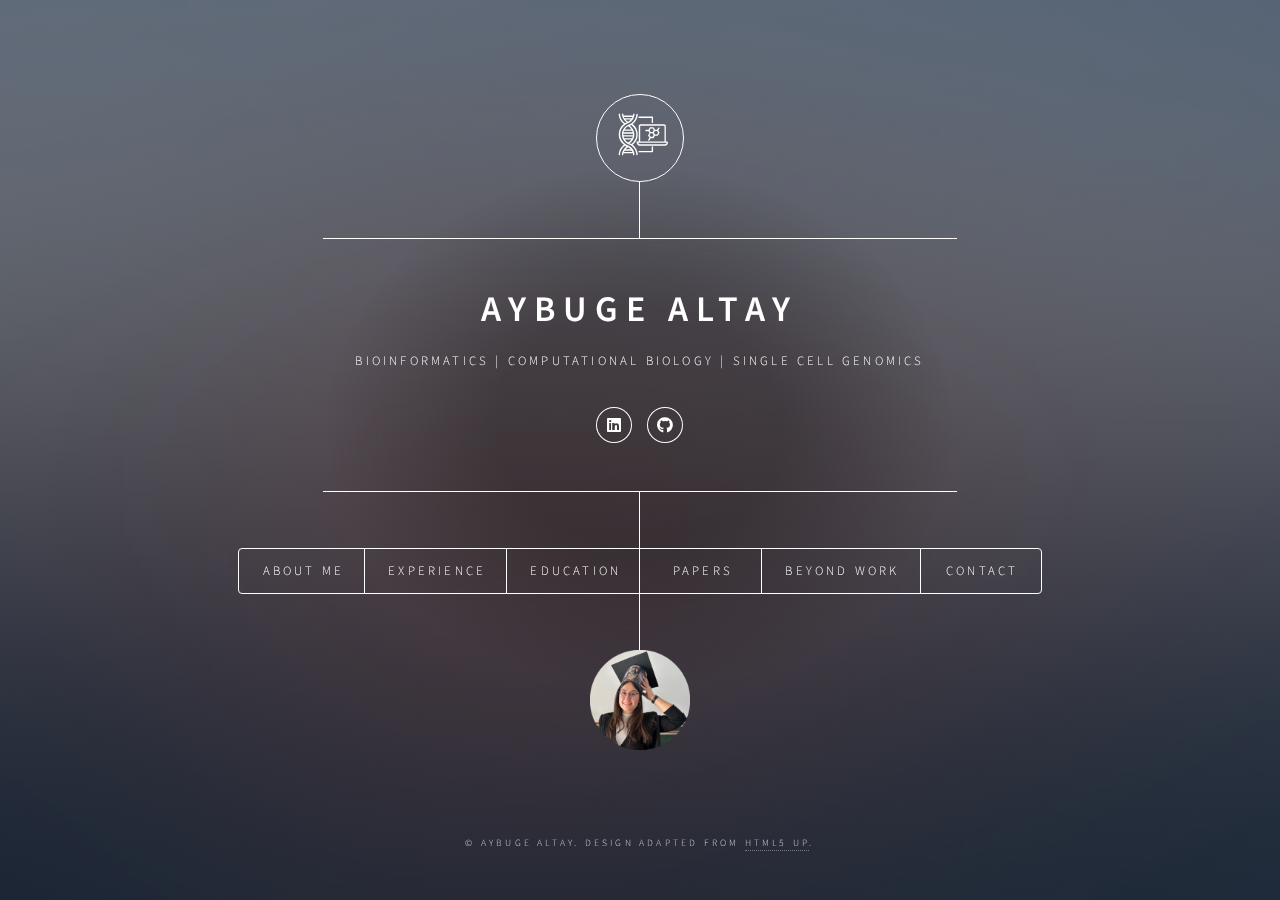
==== index.html @ 83842c01 "commiting all files" ====
<!DOCTYPE HTML>
<html>
<head>
    <title>Aybuge Altay</title>
    <meta charset="utf-8" />
    <meta name="viewport" content="width=device-width, initial-scale=1, user-scalable=no" />
    <link rel="stylesheet" href="assets/css/main.css" />
</head>
<body class="is-preload">

    <!-- Wrapper -->
    <div id="wrapper">

        <!-- Header -->
        <header id="header">
          <div class="logo">
              <img src="images/noun-computational-biology-7248268.svg" alt="compbio" style="width: 80px; height: 80px; object-fit: cover; border-radius: 300%;" />
          </div>
          <div class="content">
                <div class="inner">
                    <h1>Aybuge Altay</h1>
                    <p>Bioinformatics | Computational Biology | Single Cell Genomics</p>
										<ul class="icons">
														<li><a href="https://www.linkedin.com/in/aybuge-altay-5ba67285/" class="icon brands fa-linkedin"><span class="label">LinkedIn</span></a></li>
														<li><a href="https://github.com/aybugealtay" class="icon brands fa-github"><span class="label">GitHub</span></a></li>
										</ul>
                </div>
            </div>
            <nav>
                <ul>
                    <li><a href="#intro">About me</a></li>
                    <li><a href="#work">Experience</a></li>
                    <li><a href="#about">Education</a></li>
                    <li><a href="#publications">Papers</a></li>
                    <li><a href="#activities">Beyond Work</a></li>
                    <li><a href="#contact">Contact</a></li>
                </uls>
            </nav>
            <center><img src="images/graduation_photo.png" alt="me" style="width: 100px; height: 100px;" /><center>
        </header>

        <!-- Main -->
        <div id="main">

            <!-- Intro -->
            <article id="intro">
                <h2 class="major">Intro</h2>
                <img src="images/graduation_photo.png" alt="" style="width: 150px; height: 150px; "/>
                <p>Hello! I am Aybuge Altay, a researcher in bioinformatics and computational biology, passionate about leveraging data to uncover insights into complex biological systems.</p>
                <p>My research focus include:
                <ul>
                    <li><strong>Bioinformatics and Computational Biology:</strong> Application and development of algorithms for data analysis</li>
                    <li><strong>Single-Cell Genomics:</strong> Techniques for cell-type annotation and data integration in single-cell ATAC-seq and RNA-seq data</li>
                    <li><strong>Machine Learning in Disease Models:</strong> Using machine learning methods like Bayesian networks for cancer and multi-omics data analysis</li>
                    <li><strong>Gene Regulation:</strong> Understanding and analyzing gene regulation through transcriptomics and epigenomics data</li>
                    <li><strong>Data Integration and Analysis:</strong> Large-scale data management and integration across multiple biological data types</li>
                </ul>

                </p>
								<p><p>
            </article>

            <!-- Work -->
            <!-- Work -->
            <!-- Work -->
            <article id="work">
                <h2 class="major">Work</h2>
                <ul>
                    <li>
                        <span class="date">Feb 2019 - Present</span>
                        <div class="institution">
                            <img src="images/MPIMG_Kompakt_RGB_white.svg" alt="Max Planck Institute" style="width: 150px; vertical-align: middle; float: left; margin-right: 10px;" />
                            <strong>
                                Research Assistant<br>
                                Max Planck Institute for Molecular Genetics - Berlin, DE
                            </strong>
                        </div>
                        <div class="details">
                            <ul>
                                <li>Developed a Python package, "<a href="https://scatacat.readthedocs.io/en/latest/">scATAcat</a>," for cell-type annotation in single-cell ATAC-seq data</li>
                                <li>Implemented and evaluated various cell-type annotation methods in scATAC-seq and scRNA-seq data using diverse datasets</li>
                                <li>Collaborated with experimental scientists to answer specific biological questions using computational analysis</li>
                                <li>Maintained uniform data processing pipelines for NGS technologies and ensured compliance with FAIR principles</li>
                            </ul>
                        </div>
                    </li>
                        <li>
                            <span class="date">Oct 2015 - Dec 2018</span>
                            <div class="institution">
                                <img src="images/scai_logo.svg" alt="SCAI" style="width: 120px; vertical-align: middle; float: left; margin-right: 10px;" />
                                <strong>
                                    Research Assistant<br>
                                    Fraunhofer SCAI - Sankt Augustin, DE
                                </strong>
                            </div>
                            <div class="details">
                                <ul>
                                  <li>Developed a Bayesian learning-based machine learning algorithm to estimate patient-level enrichment scores for cancer patients</li>
                                  <li>Integrated partially overlapping multi-omics data for disease modeling</li>
                                </ul>
                            </div>
                        </li>
                        <li>
                            <span class="date">2013 - 2014</span>
                            <div class="institution">
                                <strong>
                                    Internships
                                </strong>
                            </div>
                            <div class="details">
                                <ul>
                                  <li><strong>University of Copenhagen - Copenhagen, DK </strong> - Re-implemented and evaluated mass spectra-based spectrum matching algorithms using Rake-Ruby and Python (June 2014 - Aug. 2014)</li>
                                  <li><strong>Middle East Technical University -  Ankara, TR </strong> - Conducted yeast and bacterial DNA extraction experiments (July 2013 - Aug 2013)</li>
                                  <li><strong>Koç University - Istanbul, TR </strong> - Constructed protein-protein interaction networks from 3D protein structures (June 2013 - July 2013)</li>
                              </ul>
                            </div>
                        </li>
                    </ul>
            </article>
            <!-- Publications -->
            <article id="publications">
                <h2 class="major">Publications</h2>
                <ul>
                    <li><strong><a href="https://academic.oup.com/nargab/article/6/4/lqae135/7815643">scATAcat: Cell-type annotation for scATAC-seq data</a></strong> - NAR Genomics and Bioinformatics, 2024</li>
                    <li><strong><a href="https://www.sciencedirect.com/science/article/pii/S2589004223014827?via%3Dihub">Fluid shear stress-modulated chromatin accessibility reveals the mechano-dependency of endothelial SMAD1/5-mediated gene transcription/a></strong> - iScience, 2023</li>
                    <li><strong><a href="https://www.biorxiv.org/content/10.1101/2024.10.08.617282v1">Reporter CRISPR screens decipher cis- and trans-regulatory principles at the Xist locus </a></strong> - bioRxiv, 2024</li>
                    <li><strong><a href="https://www.nature.com/articles/s41467-023-37585-8">Enhancer hijacking at the ARHGAP36 locus is associated with connective tissue to bone transformation </a></strong> - Nature Communications, 2023</li>
                    <li><strong><a href="https://journals.plos.org/ploscompbiol/article?id=10.1371/journal.pcbi.1009894">AI reveals insights into link between CD33 and cognitive impairment in Alzheimer’s Disease </a></strong> - PLOS Computational Biology, 2023</li>
                    <li><strong><a href="https://pure.mpg.de/pubman/faces/ViewItemOverviewPage.jsp?itemId=item_3626858">Max Planck Society PhDnet Report 2023 </a></strong> - 2023</li>
                    <li><strong><a href="https://ieeexplore.ieee.org/document/6661686">Ranking tandem mass spectra and the impact of database size and scoring function on peptide spectrum matches,  </a></strong> - HIBIT, IEEE, 2013</li>

                    <!-- Add more publications as needed -->
                </ul>
            </article>
            <!-- About / Education -->

            <!-- About / Education -->
            <!-- About / Education -->
            <!-- About / Education -->
            <article id="about">
                <h2 class="major">Education</h2>
                <ul>
                    <li>
                        <span class="date">Feb 2019 - Feb 2025</span>
                        <div class="institution">
                            <img src="images/free_uni_logo.png" alt="free" style="width: 150px; vertical-align: middle; float: left; margin-right: 10px;" />
                            <strong>
                                Ph.D. in Bioinformatics<br>
                                Free University - Berlin, DE
                            </strong>
                        </div>
                        <div class="details">
                            <ul>
                                Thesis: Cell-type annotation in single-cell chromatin accessibility data
                                <p>Supervisor: <a href="https://www.molgen.mpg.de/Martin-Vingron">Martin Vingron</a></p>
                            </ul>
                        </div>
                    </li>
                <ul>
                      <li>
                          <span class="date">Oct 2015 - May 2018</span>
                          <div class="institution">
                              <img src="images/unibonn.png" alt="free" style="width: 150px; vertical-align: middle; float: left; margin-right: 10px;" />
                              <strong>
                                  M.Sc, Life Science Informatics <br>
                                  University of Bonn - Bonn, DE
                              </strong>
                          </div>
                          <div class="details">
                              <ul>
                                  Thesis: BNenrich: A novel method for the estimation of pathway enrichment scores by integrating partially overlapping
multi-omics data via Bayesian Networks
                                  <p>Supervisor: <a href="https://www.scai.fraunhofer.de/en/business-research-areas/bioinformatics/fields-of-research/AI-DAS.html">Holger Fröhlich</a></p>
                              </ul>
                          </div>
                      </li>
                      <li>
                          <span class="date">Sept 2010 - June 2015</span>
                          <div class="institution">
                              <img src="images/iyte_logo-eng.png" alt="free" style="width: 100px; vertical-align: middle; float: left; margin-right: 10px;" />
                              <strong>
                                  B.Sc, Molecular Biology and Genetics <br>
                                  Izmir Institute of Technology - Izmir, TR
                              </strong>
                          </div>
                          <div class="details">
                              <ul>
                                  Thesis: Quality assessment of tandem mass spectra
                                  <p>Supervisor: <a href="http://jens.allmer.de">Jens Allmer</a></p>
                              </ul>
                          </div>
                      </li>
                  <ul>
            </article>
            <article id="activities">
              <h2 class="major">Activities</h2>
              <ul>
                  <li>
                      <strong>Organizer</strong> | <a href="https://berlinbioinf.wordpress.com">Berlin Bioinformatics Social Meetings</a>
                      <div class="details">
                          <p>I am part of the organizing committee planning and conducting monthly meetings within the PhD and Postdoc network in Berlin. Come join us!</p>
                      </div>
                  </li>
                  <li>
                      <strong>Student Representative</strong> | <a href="https://www.regulatory-genome.hu-berlin.de/en">IRTG-2403</a>
                      <div class="details">
                          <p>I represented the students in a DFG-funded PhD program, fostering communication between students, administration, and PIs.</p>
                      </div>
                  </li>
                  <li>
                      <strong>Survey Group Member</strong> | <a href="https://www.phdnet.mpg.de/home">Max Planck PhD Network</a>
                      <div class="details">
                          <p>I assisted in data analysis and writing for the annual PhDnet survey, aiming to improve the working conditions of PhD students across Max Planck Institutes.</p>
                      </div>
                  </li>
              </ul>
              <h2 class="major">Interests</h2>
              <ul>
                  <li>
                      <strong>Amateur Watercolor Painting</strong>
                      <div class="details">
                          <p>In my free time, I like experimenting with watercolor painting.<p>
                          <img src="images/IMG_8704.jpg" alt="Watercolor Painting" style="width: 50%; max-width: 150px; margin-top: 10px;" />
                      </div>
                  </li>
                  <li>
                      <strong>Tennis</strong>
                      <div class="details">
                          <p>I have started learning tennis with <a href="https://www.facebook.com/forzatennisde/">Forza Tennis</a>!. Although it's a challenging sport, I enjoy it a lot, even as aan absolute newbie!<p>
                            <img src="images/forza.jpeg" alt="tennis" style="width: 100%; max-width: 250px; margin-top: 10px;" />
                  </li>
                  <li>
                      <strong>Indoor Cycling</strong>
                      <div class="details">
                          <p>I quite enjoy indoor cycling, it is such an enegising sport! My favorite gym is Rocycle ❤️</p>
                      </div>
                  </li>
                  <li>
                      <strong>Foodie</strong>
                      <div class="details">
                          <p>Berlin is an amazing city to explore new cuisines. I love trying out and cooking new foods! </p>
                      </div>
                  </li>
              </ul>
          </article>

            <!-- Contact -->
            <article id="contact">
              <h2 class="major">Contact</h2>
              You can contact me via <a href="https://x.com/aybuge_altay" class="icon brands fa-twitter"><span class="label">GitHub</span></a></li> and <a href="https://www.linkedin.com/in/aybuge-altay-5ba67285/" class="icon brands fa-linkedin"><span class="label">LinkedIn</span></a>!

                </ul>
            </article>

        </div>

        <!-- Footer -->
        <footer id="footer">
            <p class="copyright">&copy; Aybuge Altay. Design adapted from <a href="https://html5up.net">HTML5 UP</a>.</p>
        </footer>

    </div>

    <!-- BG -->
    <div id="bg"></div>

    <!-- Scripts -->
    <script src="assets/js/jquery.min.js"></script>
    <script src="assets/js/browser.min.js"></script>
    <script src="assets/js/breakpoints.min.js"></script>
    <script src="assets/js/util.js"></script>
    <script src="assets/js/main.js"></script>

</body>
</html>
---- assets/css/main.css ----
@import url(fontawesome-all.min.css);
@import url("https://fonts.googleapis.com/css?family=Source+Sans+Pro:300italic,600italic,300,600");

/*
	Dimension by HTML5 UP
	html5up.net | @ajlkn
	Free for personal and commercial use under the CCA 3.0 license (html5up.net/license)
*/

html, body, div, span, applet, object,
iframe, h1, h2, h3, h4, h5, h6, p, blockquote,
pre, a, abbr, acronym, address, big, cite,
code, del, dfn, em, img, ins, kbd, q, s, samp,
small, strike, strong, sub, sup, tt, var, b,
u, i, center, dl, dt, dd, ol, ul, li, fieldset,
form, label, legend, table, caption, tbody,
tfoot, thead, tr, th, td, article, aside,
canvas, details, embed, figure, figcaption,
footer, header, hgroup, menu, nav, output, ruby,
section, summary, time, mark, audio, video {
	margin: 0;
	padding: 0;
	border: 0;
	font-size: 100%;
	font: inherit;
	vertical-align: baseline;}

article, aside, details, figcaption, figure,
footer, header, hgroup, menu, nav, section {
	display: block;}

body {
	line-height: 1;
}

ol, ul {
	list-style: none;
}

blockquote, q {
	quotes: none;
}

	blockquote:before, blockquote:after, q:before, q:after {
		content: '';
		content: none;
	}

table {
	border-collapse: collapse;
	border-spacing: 0;
}

body {
	-webkit-text-size-adjust: none;
}

mark {
	background-color: transparent;
	color: inherit;
}

input::-moz-focus-inner {
	border: 0;
	padding: 0;
}

input, select, textarea {
	-moz-appearance: none;
	-webkit-appearance: none;
	-ms-appearance: none;
	appearance: none;
}

/* Basic */

	@-ms-viewport {
		width: device-width;
	}

	@media screen and (max-width: 480px) {

		html, body {
			min-width: 320px;
		}

	}

	html {
		box-sizing: border-box;
	}

	*, *:before, *:after {
		box-sizing: inherit;
	}

	body {
		background: #1b1f22;
	}

		body.is-preload *, body.is-preload *:before, body.is-preload *:after {
			-moz-animation: none !important;
			-webkit-animation: none !important;
			-ms-animation: none !important;
			animation: none !important;
			-moz-transition: none !important;
			-webkit-transition: none !important;
			-ms-transition: none !important;
			transition: none !important;
		}

/* Type */

	html {
		font-size: 16pt;
	}

		@media screen and (max-width: 1680px) {

			html {
				font-size: 12pt;
			}

		}

		@media screen and (max-width: 736px) {

			html {
				font-size: 11pt;
			}

		}

		@media screen and (max-width: 360px) {

			html {
				font-size: 10pt;
			}

		}

	body, input, select, textarea {
		color: #ffffff;
		font-family: "Source Sans Pro", sans-serif;
		font-weight: 300;
		font-size: 1rem;
		line-height: 1.65;
	}

	a {
		-moz-transition: color 0.2s ease-in-out, background-color 0.2s ease-in-out, border-bottom-color 0.2s ease-in-out;
		-webkit-transition: color 0.2s ease-in-out, background-color 0.2s ease-in-out, border-bottom-color 0.2s ease-in-out;
		-ms-transition: color 0.2s ease-in-out, background-color 0.2s ease-in-out, border-bottom-color 0.2s ease-in-out;
		transition: color 0.2s ease-in-out, background-color 0.2s ease-in-out, border-bottom-color 0.2s ease-in-out;
		border-bottom: dotted 1px rgba(255, 255, 255, 0.5);
		text-decoration: none;
		color: inherit;
	}

		a:hover {
			border-bottom-color: transparent;
		}

	strong, b {
		color: #ffffff;
		font-weight: 600;
	}

	em, i {
		font-style: italic;
	}

	p {
		margin: 0 0 2rem 0;
	}

	h1, h2, h3, h4, h5, h6 {
		color: #ffffff;
		font-weight: 600;
		line-height: 1.5;
		margin: 0 0 1rem 0;
		text-transform: uppercase;
		letter-spacing: 0.2rem;
	}

		h1 a, h2 a, h3 a, h4 a, h5 a, h6 a {
			color: inherit;
			text-decoration: none;
		}

		h1.major, h2.major, h3.major, h4.major, h5.major, h6.major {
			border-bottom: solid 1px #ffffff;
			width: -moz-max-content;
			width: -webkit-max-content;
			width: -ms-max-content;
			width: max-content;
			padding-bottom: 0.5rem;
			margin: 0 0 2rem 0;
		}

	h1 {
		font-size: 2.25rem;
		line-height: 1.3;
		letter-spacing: 0.5rem;
	}

	h2 {
		font-size: 1.5rem;
		line-height: 1.4;
		letter-spacing: 0.5rem;
	}

	h3 {
		font-size: 1rem;
	}

	h4 {
		font-size: 0.8rem;
	}

	h5 {
		font-size: 0.7rem;
	}

	h6 {
		font-size: 0.6rem;
	}

	@media screen and (max-width: 736px) {

		h1 {
			font-size: 1.75rem;
			line-height: 1.4;
		}

		h2 {
			font-size: 1.25em;
			line-height: 1.5;
		}

	}

	sub {
		font-size: 0.8rem;
		position: relative;
		top: 0.5rem;
	}

	sup {
		font-size: 0.8rem;
		position: relative;
		top: -0.5rem;
	}

	blockquote {
		border-left: solid 4px #ffffff;
		font-style: italic;
		margin: 0 0 2rem 0;
		padding: 0.5rem 0 0.5rem 2rem;
	}

	code {
		background: rgba(255, 255, 255, 0.075);
		border-radius: 4px;
		font-family: "Courier New", monospace;
		font-size: 0.9rem;
		margin: 0 0.25rem;
		padding: 0.25rem 0.65rem;
	}

	pre {
		-webkit-overflow-scrolling: touch;
		font-family: "Courier New", monospace;
		font-size: 0.9rem;
		margin: 0 0 2rem 0;
	}

		pre code {
			display: block;
			line-height: 1.75;
			padding: 1rem 1.5rem;
			overflow-x: auto;
		}

	hr {
		border: 0;
		border-bottom: solid 1px #ffffff;
		margin: 2.75rem 0;
	}

	.align-left {
		text-align: left;
	}

	.align-center {
		text-align: center;
	}

	.align-right {
		text-align: right;
	}

/* Form */

	form {
		margin: 0 0 2rem 0;
	}

		form > :last-child {
			margin-bottom: 0;
		}

		form > .fields {
			display: -moz-flex;
			display: -webkit-flex;
			display: -ms-flex;
			display: flex;
			-moz-flex-wrap: wrap;
			-webkit-flex-wrap: wrap;
			-ms-flex-wrap: wrap;
			flex-wrap: wrap;
			width: calc(100% + 3rem);
			margin: -1.5rem 0 2rem -1.5rem;
		}

			form > .fields > .field {
				-moz-flex-grow: 0;
				-webkit-flex-grow: 0;
				-ms-flex-grow: 0;
				flex-grow: 0;
				-moz-flex-shrink: 0;
				-webkit-flex-shrink: 0;
				-ms-flex-shrink: 0;
				flex-shrink: 0;
				padding: 1.5rem 0 0 1.5rem;
				width: calc(100% - 1.5rem);
			}

				form > .fields > .field.half {
					width: calc(50% - 0.75rem);
				}

				form > .fields > .field.third {
					width: calc(100%/3 - 0.5rem);
				}

				form > .fields > .field.quarter {
					width: calc(25% - 0.375rem);
				}

		@media screen and (max-width: 480px) {

			form > .fields {
				width: calc(100% + 3rem);
				margin: -1.5rem 0 2rem -1.5rem;
			}

				form > .fields > .field {
					padding: 1.5rem 0 0 1.5rem;
					width: calc(100% - 1.5rem);
				}

					form > .fields > .field.half {
						width: calc(100% - 1.5rem);
					}

					form > .fields > .field.third {
						width: calc(100% - 1.5rem);
					}

					form > .fields > .field.quarter {
						width: calc(100% - 1.5rem);
					}

		}

	label {
		color: #ffffff;
		display: block;
		font-size: 0.8rem;
		font-weight: 300;
		letter-spacing: 0.2rem;
		line-height: 1.5;
		margin: 0 0 1rem 0;
		text-transform: uppercase;
	}

	input[type="text"],
	input[type="password"],
	input[type="email"],
	input[type="tel"],
	select,
	textarea {
		-moz-appearance: none;
		-webkit-appearance: none;
		-ms-appearance: none;
		appearance: none;
		-moz-transition: border-color 0.2s ease-in-out, box-shadow 0.2s ease-in-out, background-color 0.2s ease-in-out;
		-webkit-transition: border-color 0.2s ease-in-out, box-shadow 0.2s ease-in-out, background-color 0.2s ease-in-out;
		-ms-transition: border-color 0.2s ease-in-out, box-shadow 0.2s ease-in-out, background-color 0.2s ease-in-out;
		transition: border-color 0.2s ease-in-out, box-shadow 0.2s ease-in-out, background-color 0.2s ease-in-out;
		background-color: transparent;
		border-radius: 4px;
		border: solid 1px #ffffff;
		color: inherit;
		display: block;
		outline: 0;
		padding: 0 1rem;
		text-decoration: none;
		width: 100%;
	}

		input[type="text"]:invalid,
		input[type="password"]:invalid,
		input[type="email"]:invalid,
		input[type="tel"]:invalid,
		select:invalid,
		textarea:invalid {
			box-shadow: none;
		}

		input[type="text"]:focus,
		input[type="password"]:focus,
		input[type="email"]:focus,
		input[type="tel"]:focus,
		select:focus,
		textarea:focus {
			background: rgba(255, 255, 255, 0.075);
			border-color: #ffffff;
			box-shadow: 0 0 0 1px #ffffff;
		}

	select {
		background-image: url("data:image/svg+xml;charset=utf8,%3Csvg xmlns='http://www.w3.org/2000/svg' width='40' height='40' preserveAspectRatio='none' viewBox='0 0 40 40'%3E%3Cpath d='M9.4,12.3l10.4,10.4l10.4-10.4c0.2-0.2,0.5-0.4,0.9-0.4c0.3,0,0.6,0.1,0.9,0.4l3.3,3.3c0.2,0.2,0.4,0.5,0.4,0.9 c0,0.4-0.1,0.6-0.4,0.9L20.7,31.9c-0.2,0.2-0.5,0.4-0.9,0.4c-0.3,0-0.6-0.1-0.9-0.4L4.3,17.3c-0.2-0.2-0.4-0.5-0.4-0.9 c0-0.4,0.1-0.6,0.4-0.9l3.3-3.3c0.2-0.2,0.5-0.4,0.9-0.4S9.1,12.1,9.4,12.3z' fill='%23ffffff' /%3E%3C/svg%3E");
		background-size: 1.25rem;
		background-repeat: no-repeat;
		background-position: calc(100% - 1rem) center;
		height: 2.75rem;
		padding-right: 2.75rem;
		text-overflow: ellipsis;
	}

		select option {
			color: #ffffff;
			background: #1b1f22;
		}

		select:focus::-ms-value {
			background-color: transparent;
		}

		select::-ms-expand {
			display: none;
		}

	input[type="text"],
	input[type="password"],
	input[type="email"],
	select {
		height: 2.75rem;
	}

	textarea {
		padding: 0.75rem 1rem;
	}

	input[type="checkbox"],
	input[type="radio"] {
		-moz-appearance: none;
		-webkit-appearance: none;
		-ms-appearance: none;
		appearance: none;
		display: block;
		float: left;
		margin-right: -2rem;
		opacity: 0;
		width: 1rem;
		z-index: -1;
	}

		input[type="checkbox"] + label,
		input[type="radio"] + label {
			text-decoration: none;
			-moz-user-select: none;
			-webkit-user-select: none;
			-ms-user-select: none;
			user-select: none;
			color: #ffffff;
			cursor: pointer;
			display: inline-block;
			font-size: 0.8rem;
			font-weight: 300;
			margin: 0 0 0.5rem 0;
			padding-left: 2.65rem;
			padding-right: 0.75rem;
			position: relative;
		}

			input[type="checkbox"] + label:before,
			input[type="radio"] + label:before {
				-moz-osx-font-smoothing: grayscale;
				-webkit-font-smoothing: antialiased;
				display: inline-block;
				font-style: normal;
				font-variant: normal;
				text-rendering: auto;
				line-height: 1;
				text-transform: none !important;
				font-family: 'Font Awesome 5 Free';
				font-weight: 900;
			}

			input[type="checkbox"] + label:before,
			input[type="radio"] + label:before {
				-moz-transition: border-color 0.2s ease-in-out, box-shadow 0.2s ease-in-out, background-color 0.2s ease-in-out;
				-webkit-transition: border-color 0.2s ease-in-out, box-shadow 0.2s ease-in-out, background-color 0.2s ease-in-out;
				-ms-transition: border-color 0.2s ease-in-out, box-shadow 0.2s ease-in-out, background-color 0.2s ease-in-out;
				transition: border-color 0.2s ease-in-out, box-shadow 0.2s ease-in-out, background-color 0.2s ease-in-out;
				border-radius: 4px;
				border: solid 1px #ffffff;
				content: '';
				display: inline-block;
				height: 1.65rem;
				left: 0;
				line-height: 1.65rem;
				position: absolute;
				text-align: center;
				top: -0.15rem;
				width: 1.65rem;
			}

		input[type="checkbox"]:checked + label:before,
		input[type="radio"]:checked + label:before {
			background: #ffffff !important;
			border-color: #ffffff !important;
			color: #1b1f22;
			content: '\f00c';
		}

		input[type="checkbox"]:focus + label:before,
		input[type="radio"]:focus + label:before {
			background: rgba(255, 255, 255, 0.075);
			border-color: #ffffff;
			box-shadow: 0 0 0 1px #ffffff;
		}

	input[type="checkbox"] + label:before {
		border-radius: 4px;
	}

	input[type="radio"] + label:before {
		border-radius: 100%;
	}

	::-webkit-input-placeholder {
		color: rgba(255, 255, 255, 0.5) !important;
		opacity: 1.0;
	}

	:-moz-placeholder {
		color: rgba(255, 255, 255, 0.5) !important;
		opacity: 1.0;
	}

	::-moz-placeholder {
		color: rgba(255, 255, 255, 0.5) !important;
		opacity: 1.0;
	}

	:-ms-input-placeholder {
		color: rgba(255, 255, 255, 0.5) !important;
		opacity: 1.0;
	}

	.formerize-placeholder {
		color: rgba(255, 255, 255, 0.5) !important;
		opacity: 1.0;
	}

/* Box */

	.box {
		border-radius: 4px;
		border: solid 1px #ffffff;
		margin-bottom: 2rem;
		padding: 1.5em;
	}

		.box > :last-child,
		.box > :last-child > :last-child,
		.box > :last-child > :last-child > :last-child {
			margin-bottom: 0;
		}

		.box.alt {
			border: 0;
			border-radius: 0;
			padding: 0;
		}

/* Icon */

	.icon {
		text-decoration: none;
		border-bottom: none;
		position: relative;
	}

		.icon:before {
			-moz-osx-font-smoothing: grayscale;
			-webkit-font-smoothing: antialiased;
			display: inline-block;
			font-style: normal;
			font-variant: normal;
			text-rendering: auto;
			line-height: 1;
			text-transform: none !important;
			font-family: 'Font Awesome 5 Free';
			font-weight: 400;
		}

		.icon > .label {
			display: none;
		}

		.icon:before {
			line-height: inherit;
		}

		.icon.solid:before {
			font-weight: 900;
		}

		.icon.brands:before {
			font-family: 'Font Awesome 5 Brands';
		}

/* Image */

	.image {
		border-radius: 4px;
		border: 0;
		display: inline-block;
		position: relative;
	}

		.image:before {
			pointer-events: none;
			background-image: url("../../images/overlay.png");
			background-color: rgba(19, 21, 25, 0.5);
			border-radius: 4px;
			content: '';
			display: block;
			height: 100%;
			left: 0;
			opacity: 0.5;
			position: absolute;
			top: 0;
			width: 100%;
		}

		.image img {
			border-radius: 4px;
			display: block;
		}

		.image.left, .image.right {
			max-width: 40%;
		}

			.image.left img, .image.right img {
				width: 100%;
			}

		.image.left {
			float: left;
			padding: 0 1.5em 1em 0;
			top: 0.25em;
		}

		.image.right {
			float: right;
			padding: 0 0 1em 1.5em;
			top: 0.25em;
		}

		.image.fit {
			display: block;
			margin: 0 0 2rem 0;
			width: 100%;
		}

			.image.fit img {
				width: 100%;
			}

		.image.main {
			display: block;
			margin: 2.5rem 0;
			width: 100%;
		}

			.image.main img {
				width: 100%;
			}

		@media screen and (max-width: 736px) {

			.image.main {
				margin: 2rem 0;
			}

		}

		@media screen and (max-width: 480px) {

			.image.main {
				margin: 1.5rem 0;
			}

		}

/* List */

	ol {
		list-style: decimal;
		margin: 0 0 2rem 0;
		padding-left: 1.25em;
	}

		ol li {
			padding-left: 0.25em;
		}

	ul {
		list-style: disc;
		margin: 0 0 2rem 0;
		padding-left: 1em;
	}

		ul li {
			padding-left: 0.5em;
		}

		ul.alt {
			list-style: none;
			padding-left: 0;
		}

			ul.alt li {
				border-top: solid 1px #ffffff;
				padding: 0.5em 0;
			}

				ul.alt li:first-child {
					border-top: 0;
					padding-top: 0;
				}

	dl {
		margin: 0 0 2rem 0;
	}

		dl dt {
			display: block;
			font-weight: 600;
			margin: 0 0 1rem 0;
		}

		dl dd {
			margin-left: 2rem;
		}

/* Actions */

	ul.actions {
		display: -moz-flex;
		display: -webkit-flex;
		display: -ms-flex;
		display: flex;
		cursor: default;
		list-style: none;
		margin-left: -1rem;
		padding-left: 0;
	}

		ul.actions li {
			padding: 0 0 0 1rem;
			vertical-align: middle;
		}

		ul.actions.special {
			-moz-justify-content: center;
			-webkit-justify-content: center;
			-ms-justify-content: center;
			justify-content: center;
			width: 100%;
			margin-left: 0;
		}

			ul.actions.special li:first-child {
				padding-left: 0;
			}

		ul.actions.stacked {
			-moz-flex-direction: column;
			-webkit-flex-direction: column;
			-ms-flex-direction: column;
			flex-direction: column;
			margin-left: 0;
		}

			ul.actions.stacked li {
				padding: 1.3rem 0 0 0;
			}

				ul.actions.stacked li:first-child {
					padding-top: 0;
				}

		ul.actions.fit {
			width: calc(100% + 1rem);
		}

			ul.actions.fit li {
				-moz-flex-grow: 1;
				-webkit-flex-grow: 1;
				-ms-flex-grow: 1;
				flex-grow: 1;
				-moz-flex-shrink: 1;
				-webkit-flex-shrink: 1;
				-ms-flex-shrink: 1;
				flex-shrink: 1;
				width: 100%;
			}

				ul.actions.fit li > * {
					width: 100%;
				}

			ul.actions.fit.stacked {
				width: 100%;
			}

		@media screen and (max-width: 480px) {

			ul.actions:not(.fixed) {
				-moz-flex-direction: column;
				-webkit-flex-direction: column;
				-ms-flex-direction: column;
				flex-direction: column;
				margin-left: 0;
				width: 100% !important;
			}

				ul.actions:not(.fixed) li {
					-moz-flex-grow: 1;
					-webkit-flex-grow: 1;
					-ms-flex-grow: 1;
					flex-grow: 1;
					-moz-flex-shrink: 1;
					-webkit-flex-shrink: 1;
					-ms-flex-shrink: 1;
					flex-shrink: 1;
					padding: 1rem 0 0 0;
					text-align: center;
					width: 100%;
				}

					ul.actions:not(.fixed) li > * {
						width: 100%;
					}

					ul.actions:not(.fixed) li:first-child {
						padding-top: 0;
					}

					ul.actions:not(.fixed) li input[type="submit"],
					ul.actions:not(.fixed) li input[type="reset"],
					ul.actions:not(.fixed) li input[type="button"],
					ul.actions:not(.fixed) li button,
					ul.actions:not(.fixed) li .button {
						width: 100%;
					}

						ul.actions:not(.fixed) li input[type="submit"].icon:before,
						ul.actions:not(.fixed) li input[type="reset"].icon:before,
						ul.actions:not(.fixed) li input[type="button"].icon:before,
						ul.actions:not(.fixed) li button.icon:before,
						ul.actions:not(.fixed) li .button.icon:before {
							margin-left: -0.5em;
						}

		}

/* Icons */

	ul.icons {
		cursor: default;
		list-style: none;
		padding-left: 0;
	}

		ul.icons li {
			display: inline-block;
			padding: 0 0.75em 0 0;
		}

			ul.icons li:last-child {
				padding-right: 0;
			}

			ul.icons li a {
				border-radius: 100%;
				box-shadow: inset 0 0 0 1px #ffffff;
				display: inline-block;
				height: 2.25rem;
				line-height: 2.25rem;
				text-align: center;
				width: 2.25rem;
			}

				ul.icons li a:hover {
					background-color: rgba(255, 255, 255, 0.075);
				}

				ul.icons li a:active {
					background-color: rgba(255, 255, 255, 0.175);
				}

/* Table */

	.table-wrapper {
		-webkit-overflow-scrolling: touch;
		overflow-x: auto;
	}

	table {
		margin: 0 0 2rem 0;
		width: 100%;
	}

		table tbody tr {
			border: solid 1px #ffffff;
			border-left: 0;
			border-right: 0;
		}

			table tbody tr:nth-child(2n + 1) {
				background-color: rgba(255, 255, 255, 0.075);
			}

		table td {
			padding: 0.75em 0.75em;
		}

		table th {
			color: #ffffff;
			font-size: 0.9em;
			font-weight: 600;
			padding: 0 0.75em 0.75em 0.75em;
			text-align: left;
		}

		table thead {
			border-bottom: solid 2px #ffffff;
		}

		table tfoot {
			border-top: solid 2px #ffffff;
		}

		table.alt {
			border-collapse: separate;
		}

			table.alt tbody tr td {
				border: solid 1px #ffffff;
				border-left-width: 0;
				border-top-width: 0;
			}

				table.alt tbody tr td:first-child {
					border-left-width: 1px;
				}

			table.alt tbody tr:first-child td {
				border-top-width: 1px;
			}

			table.alt thead {
				border-bottom: 0;
			}

			table.alt tfoot {
				border-top: 0;
			}

/* Button */

	input[type="submit"],
	input[type="reset"],
	input[type="button"],
	button,
	.button {
		-moz-appearance: none;
		-webkit-appearance: none;
		-ms-appearance: none;
		appearance: none;
		-moz-transition: background-color 0.2s ease-in-out, color 0.2s ease-in-out;
		-webkit-transition: background-color 0.2s ease-in-out, color 0.2s ease-in-out;
		-ms-transition: background-color 0.2s ease-in-out, color 0.2s ease-in-out;
		transition: background-color 0.2s ease-in-out, color 0.2s ease-in-out;
		background-color: transparent;
		border-radius: 4px;
		border: 0;
		box-shadow: inset 0 0 0 1px #ffffff;
		color: #ffffff !important;
		cursor: pointer;
		display: inline-block;
		font-size: 0.8rem;
		font-weight: 300;
		height: 2.75rem;
		letter-spacing: 0.2rem;
		line-height: 2.75rem;
		outline: 0;
		padding: 0 1.25rem 0 1.35rem;
		text-align: center;
		text-decoration: none;
		text-transform: uppercase;
		white-space: nowrap;
	}

		input[type="submit"]:hover,
		input[type="reset"]:hover,
		input[type="button"]:hover,
		button:hover,
		.button:hover {
			background-color: rgba(255, 255, 255, 0.075);
		}

		input[type="submit"]:active,
		input[type="reset"]:active,
		input[type="button"]:active,
		button:active,
		.button:active {
			background-color: rgba(255, 255, 255, 0.175);
		}

		input[type="submit"].icon:before,
		input[type="reset"].icon:before,
		input[type="button"].icon:before,
		button.icon:before,
		.button.icon:before {
			margin-right: 0.5em;
		}

		input[type="submit"].fit,
		input[type="reset"].fit,
		input[type="button"].fit,
		button.fit,
		.button.fit {
			width: 100%;
		}

		input[type="submit"].small,
		input[type="reset"].small,
		input[type="button"].small,
		button.small,
		.button.small {
			font-size: 0.6rem;
			height: 2.0625rem;
			line-height: 2.0625rem;
		}

		input[type="submit"].primary,
		input[type="reset"].primary,
		input[type="button"].primary,
		button.primary,
		.button.primary {
			background-color: #ffffff;
			color: #1b1f22 !important;
			font-weight: 600;
		}

		input[type="submit"].disabled, input[type="submit"]:disabled,
		input[type="reset"].disabled,
		input[type="reset"]:disabled,
		input[type="button"].disabled,
		input[type="button"]:disabled,
		button.disabled,
		button:disabled,
		.button.disabled,
		.button:disabled {
			pointer-events: none;
			cursor: default;
			opacity: 0.25;
		}

	input[type="submit"],
	input[type="reset"],
	input[type="button"],
	button {
		line-height: calc(2.75rem - 2px);
	}

/* BG */

	#bg {
		-moz-transform: scale(1.0);
		-webkit-transform: scale(1.0);
		-ms-transform: scale(1.0);
		transform: scale(1.0);
		-webkit-backface-visibility: hidden;
		position: fixed;
		top: 0;
		left: 0;
		width: 100%;
		height: 100vh;
		z-index: 1;
	}

		#bg:before, #bg:after {
			content: '';
			display: block;
			position: absolute;
			top: 0;
			left: 0;
			width: 100%;
			height: 100%;
		}

		#bg:before {
			-moz-transition: background-color 2.5s ease-in-out;
			-webkit-transition: background-color 2.5s ease-in-out;
			-ms-transition: background-color 2.5s ease-in-out;
			transition: background-color 2.5s ease-in-out;
			-moz-transition-delay: 0.75s;
			-webkit-transition-delay: 0.75s;
			-ms-transition-delay: 0.75s;
			transition-delay: 0.75s;
			background-image: linear-gradient(to top, rgba(19, 21, 25, 0.5), rgba(19, 21, 25, 0.5)), url("../../images/overlay.png");
			background-size: auto, 256px 256px;
			background-position: center, center;
			background-repeat: no-repeat, repeat;
			z-index: 2;
		}

		#bg:after {
			-moz-transform: scale(1.125);
			-webkit-transform: scale(1.125);
			-ms-transform: scale(1.125);
			transform: scale(1.125);
			-moz-transition: -moz-transform 0.325s ease-in-out, -moz-filter 0.325s ease-in-out;
			-webkit-transition: -webkit-transform 0.325s ease-in-out, -webkit-filter 0.325s ease-in-out;
			-ms-transition: -ms-transform 0.325s ease-in-out, -ms-filter 0.325s ease-in-out;
			transition: transform 0.325s ease-in-out, filter 0.325s ease-in-out;
			background-image: url("../../images/bg.jpg");
			background-position: center;
			background-size: cover;
			background-repeat: no-repeat;
			z-index: 1;
		}

		body.is-article-visible #bg:after {
			-moz-transform: scale(1.0825);
			-webkit-transform: scale(1.0825);
			-ms-transform: scale(1.0825);
			transform: scale(1.0825);
			-moz-filter: blur(0.2rem);
			-webkit-filter: blur(0.2rem);
			-ms-filter: blur(0.2rem);
			filter: blur(0.2rem);
		}

		body.is-preload #bg:before {
			background-color: #000000;
		}

/* Wrapper */

	#wrapper {
		display: -moz-flex;
		display: -webkit-flex;
		display: -ms-flex;
		display: flex;
		-moz-flex-direction: column;
		-webkit-flex-direction: column;
		-ms-flex-direction: column;
		flex-direction: column;
		-moz-align-items: center;
		-webkit-align-items: center;
		-ms-align-items: center;
		align-items: center;
		-moz-justify-content: space-between;
		-webkit-justify-content: space-between;
		-ms-justify-content: space-between;
		justify-content: space-between;
		position: relative;
		min-height: 100vh;
		width: 100%;
		padding: 4rem 2rem;
		z-index: 3;
	}

		#wrapper:before {
			content: '';
			display: block;
		}

		@media screen and (max-width: 1680px) {

			#wrapper {
				padding: 3rem 2rem;
			}

		}

		@media screen and (max-width: 736px) {

			#wrapper {
				padding: 2rem 1rem;
			}

		}

		@media screen and (max-width: 480px) {

			#wrapper {
				padding: 1rem;
			}

		}

/* Header */

	#header {
		display: -moz-flex;
		display: -webkit-flex;
		display: -ms-flex;
		display: flex;
		-moz-flex-direction: column;
		-webkit-flex-direction: column;
		-ms-flex-direction: column;
		flex-direction: column;
		-moz-align-items: center;
		-webkit-align-items: center;
		-ms-align-items: center;
		align-items: center;
		-moz-transition: -moz-transform 0.325s ease-in-out, -moz-filter 0.325s ease-in-out, opacity 0.325s ease-in-out;
		-webkit-transition: -webkit-transform 0.325s ease-in-out, -webkit-filter 0.325s ease-in-out, opacity 0.325s ease-in-out;
		-ms-transition: -ms-transform 0.325s ease-in-out, -ms-filter 0.325s ease-in-out, opacity 0.325s ease-in-out;
		transition: transform 0.325s ease-in-out, filter 0.325s ease-in-out, opacity 0.325s ease-in-out;
		background-image: -moz-radial-gradient(rgba(0, 0, 0, 0.25) 25%, rgba(0, 0, 0, 0) 55%);
		background-image: -webkit-radial-gradient(rgba(0, 0, 0, 0.25) 25%, rgba(0, 0, 0, 0) 55%);
		background-image: -ms-radial-gradient(rgba(0, 0, 0, 0.25) 25%, rgba(0, 0, 0, 0) 55%);
		background-image: radial-gradient(rgba(0, 0, 0, 0.25) 25%, rgba(0, 0, 0, 0) 55%);
		max-width: 100%;
		text-align: center;
	}

		#header > * {
			-moz-transition: opacity 0.325s ease-in-out;
			-webkit-transition: opacity 0.325s ease-in-out;
			-ms-transition: opacity 0.325s ease-in-out;
			transition: opacity 0.325s ease-in-out;
			position: relative;
			margin-top: 3.5rem;
		}

			#header > *:before {
				content: '';
				display: block;
				position: absolute;
				top: calc(-3.5rem - 1px);
				left: calc(50% - 1px);
				width: 1px;
				height: calc(3.5rem + 1px);
				background: #ffffff;
			}

		#header > :first-child {
			margin-top: 0;
		}

			#header > :first-child:before {
				display: none;
			}

		#header .logo {
			width: 5.5rem;
			height: 5.5rem;
			line-height: 5.5rem;
			border: solid 1px #ffffff;
			border-radius: 100%;
		}

			#header .logo .icon:before {
				font-size: 2rem;
			}

		#header .content {
			border-style: solid;
			border-color: #ffffff;
			border-top-width: 1px;
			border-bottom-width: 1px;
			max-width: 100%;
		}

			#header .content .inner {
				-moz-transition: max-height 0.75s ease, padding 0.75s ease, opacity 0.325s ease-in-out;
				-webkit-transition: max-height 0.75s ease, padding 0.75s ease, opacity 0.325s ease-in-out;
				-ms-transition: max-height 0.75s ease, padding 0.75s ease, opacity 0.325s ease-in-out;
				transition: max-height 0.75s ease, padding 0.75s ease, opacity 0.325s ease-in-out;
				-moz-transition-delay: 0.25s;
				-webkit-transition-delay: 0.25s;
				-ms-transition-delay: 0.25s;
				transition-delay: 0.25s;
				padding: 3rem 2rem;
				max-height: 40rem;
				overflow: hidden;
			}

				#header .content .inner > :last-child {
					margin-bottom: 0;
				}

			#header .content p {
				text-transform: uppercase;
				letter-spacing: 0.2rem;
				font-size: 0.8rem;
				line-height: 2;
			}

		#header nav ul {
			display: -moz-flex;
			display: -webkit-flex;
			display: -ms-flex;
			display: flex;
			margin-bottom: 0;
			list-style: none;
			padding-left: 0;
			border: solid 1px #ffffff;
			border-radius: 4px;
		}

			#header nav ul li {
				padding-left: 0;
				border-left: solid 1px #ffffff;
			}

				#header nav ul li:first-child {
					border-left: 0;
				}

				#header nav ul li a {
					display: block;
					min-width: 7.5rem;
					height: 2.75rem;
					line-height: 2.75rem;
					padding: 0 1.25rem 0 1.45rem;
					text-transform: uppercase;
					letter-spacing: 0.2rem;
					font-size: 0.8rem;
					border-bottom: 0;
				}

					#header nav ul li a:hover {
						background-color: rgba(255, 255, 255, 0.075);
					}

					#header nav ul li a:active {
						background-color: rgba(255, 255, 255, 0.175);
					}

		#header nav.use-middle:after {
			content: '';
			display: block;
			position: absolute;
			top: 0;
			left: calc(50% - 1px);
			width: 1px;
			height: 100%;
			background: #ffffff;
		}

		#header nav.use-middle ul li.is-middle {
			border-left: 0;
		}

		body.is-article-visible #header {
			-moz-transform: scale(0.95);
			-webkit-transform: scale(0.95);
			-ms-transform: scale(0.95);
			transform: scale(0.95);
			-moz-filter: blur(0.1rem);
			-webkit-filter: blur(0.1rem);
			-ms-filter: blur(0.1rem);
			filter: blur(0.1rem);
			opacity: 0;
		}

		body.is-preload #header {
			-moz-filter: blur(0.125rem);
			-webkit-filter: blur(0.125rem);
			-ms-filter: blur(0.125rem);
			filter: blur(0.125rem);
		}

			body.is-preload #header > * {
				opacity: 0;
			}

			body.is-preload #header .content .inner {
				max-height: 0;
				padding-top: 0;
				padding-bottom: 0;
				opacity: 0;
			}

		@media screen and (max-width: 980px) {

			#header .content p br {
				display: none;
			}

		}

		@media screen and (max-width: 736px) {

			#header > * {
				margin-top: 2rem;
			}

				#header > *:before {
					top: calc(-2rem - 1px);
					height: calc(2rem + 1px);
				}

			#header .logo {
				width: 4.75rem;
				height: 4.75rem;
				line-height: 4.75rem;
			}

				#header .logo .icon:before {
					font-size: 1.75rem;
				}

			#header .content .inner {
				padding: 2.5rem 1rem;
			}

			#header .content p {
				line-height: 1.875;
			}

		}

		@media screen and (max-width: 480px) {

			#header {
				padding: 1.5rem 0;
			}

				#header .content .inner {
					padding: 2.5rem 0;
				}

				#header nav ul {
					-moz-flex-direction: column;
					-webkit-flex-direction: column;
					-ms-flex-direction: column;
					flex-direction: column;
					min-width: 10rem;
					max-width: 100%;
				}

					#header nav ul li {
						border-left: 0;
						border-top: solid 1px #ffffff;
					}

						#header nav ul li:first-child {
							border-top: 0;
						}

						#header nav ul li a {
							height: 3rem;
							line-height: 3rem;
							min-width: 0;
							width: 100%;
						}

				#header nav.use-middle:after {
					display: none;
				}

		}

/* Main */

	#main {
		-moz-flex-grow: 1;
		-webkit-flex-grow: 1;
		-ms-flex-grow: 1;
		flex-grow: 1;
		-moz-flex-shrink: 1;
		-webkit-flex-shrink: 1;
		-ms-flex-shrink: 1;
		flex-shrink: 1;
		display: -moz-flex;
		display: -webkit-flex;
		display: -ms-flex;
		display: flex;
		-moz-align-items: center;
		-webkit-align-items: center;
		-ms-align-items: center;
		align-items: center;
		-moz-justify-content: center;
		-webkit-justify-content: center;
		-ms-justify-content: center;
		justify-content: center;
		-moz-flex-direction: column;
		-webkit-flex-direction: column;
		-ms-flex-direction: column;
		flex-direction: column;
		position: relative;
		max-width: 100%;
		z-index: 3;
	}

		#main article {
			-moz-transform: translateY(0.25rem);
			-webkit-transform: translateY(0.25rem);
			-ms-transform: translateY(0.25rem);
			transform: translateY(0.25rem);
			-moz-transition: opacity 0.325s ease-in-out, -moz-transform 0.325s ease-in-out;
			-webkit-transition: opacity 0.325s ease-in-out, -webkit-transform 0.325s ease-in-out;
			-ms-transition: opacity 0.325s ease-in-out, -ms-transform 0.325s ease-in-out;
			transition: opacity 0.325s ease-in-out, transform 0.325s ease-in-out;
			padding: 4.5rem 2.5rem 1.5rem 2.5rem ;
			position: relative;
			width: 40rem;
			max-width: 100%;
			background-color: rgba(27, 31, 34, 0.85);
			border-radius: 4px;
			opacity: 0;
		}

			#main article.active {
				-moz-transform: translateY(0);
				-webkit-transform: translateY(0);
				-ms-transform: translateY(0);
				transform: translateY(0);
				opacity: 1;
			}

			#main article .close {
				display: block;
				position: absolute;
				top: 0;
				right: 0;
				width: 4rem;
				height: 4rem;
				cursor: pointer;
				text-indent: 4rem;
				overflow: hidden;
				white-space: nowrap;
			}

				#main article .close:before {
					-moz-transition: background-color 0.2s ease-in-out;
					-webkit-transition: background-color 0.2s ease-in-out;
					-ms-transition: background-color 0.2s ease-in-out;
					transition: background-color 0.2s ease-in-out;
					content: '';
					display: block;
					position: absolute;
					top: 0.75rem;
					left: 0.75rem;
					width: 2.5rem;
					height: 2.5rem;
					border-radius: 100%;
					background-position: center;
					background-image: url("data:image/svg+xml;charset=utf8,%3Csvg xmlns='http://www.w3.org/2000/svg' xmlns:xlink='http://www.w3.org/1999/xlink' width='20px' height='20px' viewBox='0 0 20 20' zoomAndPan='disable'%3E%3Cstyle%3Eline %7B stroke: %23ffffff%3B stroke-width: 1%3B %7D%3C/style%3E%3Cline x1='2' y1='2' x2='18' y2='18' /%3E%3Cline x1='18' y1='2' x2='2' y2='18' /%3E%3C/svg%3E");
					background-size: 20px 20px;
					background-repeat: no-repeat;
				}

				#main article .close:hover:before {
					background-color: rgba(255, 255, 255, 0.075);
				}

				#main article .close:active:before {
					background-color: rgba(255, 255, 255, 0.175);
				}

		@media screen and (max-width: 736px) {

			#main article {
				padding: 3.5rem 2rem 0.5rem 2rem ;
			}

				#main article .close:before {
					top: 0.875rem;
					left: 0.875rem;
					width: 2.25rem;
					height: 2.25rem;
					background-size: 14px 14px;
				}

		}

		@media screen and (max-width: 480px) {

			#main article {
				padding: 3rem 1.5rem 0.5rem 1.5rem ;
			}

		}

/* Footer */

	#footer {
		-moz-transition: -moz-transform 0.325s ease-in-out, -moz-filter 0.325s ease-in-out, opacity 0.325s ease-in-out;
		-webkit-transition: -webkit-transform 0.325s ease-in-out, -webkit-filter 0.325s ease-in-out, opacity 0.325s ease-in-out;
		-ms-transition: -ms-transform 0.325s ease-in-out, -ms-filter 0.325s ease-in-out, opacity 0.325s ease-in-out;
		transition: transform 0.325s ease-in-out, filter 0.325s ease-in-out, opacity 0.325s ease-in-out;
		width: 100%;
		max-width: 100%;
		margin-top: 2rem;
		text-align: center;
	}

		#footer .copyright {
			letter-spacing: 0.2rem;
			font-size: 0.6rem;
			opacity: 0.75;
			margin-bottom: 0;
			text-transform: uppercase;
		}

		body.is-article-visible #footer {
			-moz-transform: scale(0.95);
			-webkit-transform: scale(0.95);
			-ms-transform: scale(0.95);
			transform: scale(0.95);
			-moz-filter: blur(0.1rem);
			-webkit-filter: blur(0.1rem);
			-ms-filter: blur(0.1rem);
			filter: blur(0.1rem);
			opacity: 0;
		}

		body.is-preload #footer {
			opacity: 0;
		}

		.institution {
    display: flex;
    align-items: center;
    position: relative;
    padding-bottom: 10px;
}

.date {
    font-family: 'Arial', sans-serif; /* Change font as needed */
    color: #666;
    margin-left: 10px;
    position: relative;
}

.details {
    margin-left: 30px; /* Adjust spacing as required */
    border-left: 2px solid #ccc; /* Vertical line */
    padding-left: 10px;
}

.details li {
    margin-bottom: 5px;
}
/* Existing styles... */

/* Publication Section */
#publications {
    margin-top: 40px; /* Space above the section */
    padding: 10px;  /* Internal padding */
}

#publications h2.major {
    font-size: 1.8em; /* Adjust size for headings */
    margin-bottom: 20px; /* Space below the heading */
}

#publications ul {
    list-style-type: none; /* Removes default bullet points */
    padding-left: 0; /* Aligns list with the rest of the section */
}

#publications li {
    margin-bottom: 10px; /* Space between list items */
}

#publications li a {
    text-decoration: none; /* Removes underline from links */
    color: #ffffff; /* Default text color */
}

#publications li a:hover {
    text-decoration: underline; /* Underline on hover */
    color: #ffffff; /* Highlight color for links on hover */
}

/* Existing styles... */

.institution {
    overflow: auto; /* Ensures the float doesn't affect layout */
}

.institution img {
    width: 50px; /* Adjust size as needed */
    float: left;
    margin-right: 10px; /* Space between image and text */
}

.institution strong {
    line-height: 1.4; /* Adjust line height for readability */
    display: block; /* Ensures content wraps correctly */
}

.details {
    border-left: 2px solid #ccc; /* Vertical line */
    padding-left: 15px;
    margin-left: 70px; /* Aligns with image */
}
#activities .details {
    border-left: 2px solid #ccc; /* Vertical line */
    padding-left: 15px;
    margin-left: 20px; /* Aligns with text */
}

#activities .details p {
    margin: 5px 0; /* Space between text lines */
}
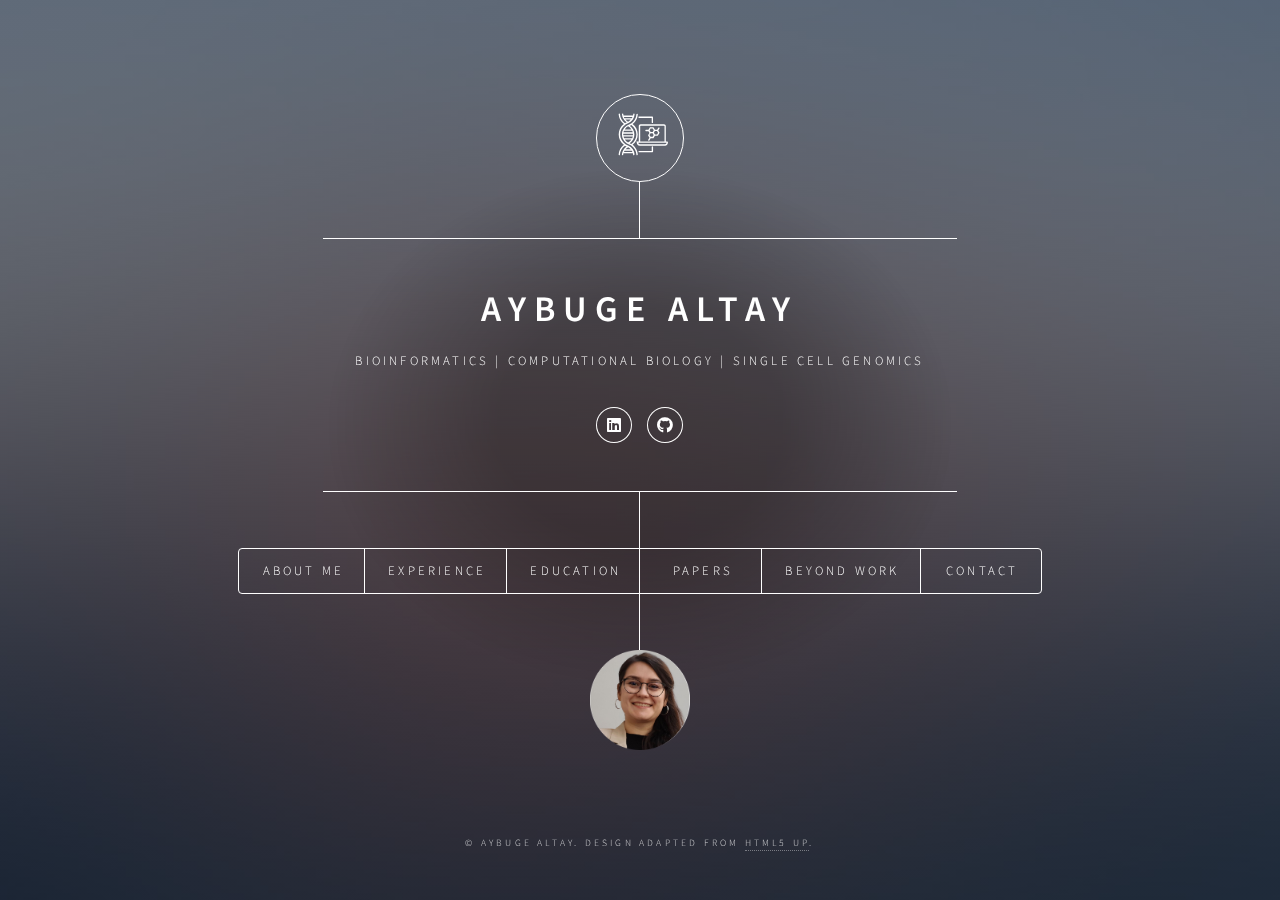
==== commit d3510beb: "update the photo and some other namings, resize logos and resolve branch mismatch" ====
--- a/index.html
+++ b/index.html
@@ -36,7 +36,7 @@
                     <li><a href="#contact">Contact</a></li>
                 </uls>
             </nav>
-            <center><img src="images/graduation_photo.png" alt="me" style="width: 100px; height: 100px;" /><center>
+            <center><img src="images/circle_photo.png" alt="me" style="width: 100px; height: 100px;" /><center>
         </header>
 
         <!-- Main -->
@@ -44,9 +44,10 @@
 
             <!-- Intro -->
             <article id="intro">
-                <h2 class="major">Intro</h2>
-                <img src="images/graduation_photo.png" alt="" style="width: 150px; height: 150px; "/>
+                <h2 class="major">About Me</h2>
+                <img src="images/circle_photo.png" alt="" style="width: 150px; height: 150px; "/>
                 <p>Hello! I am Aybuge Altay, a researcher in bioinformatics and computational biology, passionate about leveraging data to uncover insights into complex biological systems.</p>
+		            <p>I have obtained my PhD in bioinformatics. </p>
                 <p>My research focus include:
                 <ul>
                     <li><strong>Bioinformatics and Computational Biology:</strong> Application and development of algorithms for data analysis</li>
@@ -64,7 +65,7 @@
             <!-- Work -->
             <!-- Work -->
             <article id="work">
-                <h2 class="major">Work</h2>
+                <h2 class="major">Experience</h2>
                 <ul>
                     <li>
                         <span class="date">Feb 2019 - Present</span>
@@ -87,7 +88,7 @@
                         <li>
                             <span class="date">Oct 2015 - Dec 2018</span>
                             <div class="institution">
-                                <img src="images/scai_logo.svg" alt="SCAI" style="width: 120px; vertical-align: middle; float: left; margin-right: 10px;" />
+                                <img src="images/fraunhofer_logo.png" alt="SCAI" style="width: 120px; vertical-align: middle; float: left; margin-right: 10px;" />
                                 <strong>
                                     Research Assistant<br>
                                     Fraunhofer SCAI - Sankt Augustin, DE
@@ -160,7 +161,7 @@
                       <li>
                           <span class="date">Oct 2015 - May 2018</span>
                           <div class="institution">
-                              <img src="images/unibonn.png" alt="free" style="width: 150px; vertical-align: middle; float: left; margin-right: 10px;" />
+                              <img src="images/unibonn.png" alt="free" style="width: 135px; vertical-align: middle; float: left; margin-right: 10px;" />
                               <strong>
                                   M.Sc, Life Science Informatics <br>
                                   University of Bonn - Bonn, DE
@@ -177,7 +178,7 @@
                       <li>
                           <span class="date">Sept 2010 - June 2015</span>
                           <div class="institution">
-                              <img src="images/iyte_logo-eng.png" alt="free" style="width: 100px; vertical-align: middle; float: left; margin-right: 10px;" />
+                              <img src="images/iyte_logo-eng.svg" alt="free" style="width: 135px; vertical-align: middle; float: left; margin-right: 10px;" />
                               <strong>
                                   B.Sc, Molecular Biology and Genetics <br>
                                   Izmir Institute of Technology - Izmir, TR
@@ -226,13 +227,13 @@
                   <li>
                       <strong>Tennis</strong>
                       <div class="details">
-                          <p>I have started learning tennis with <a href="https://www.facebook.com/forzatennisde/">Forza Tennis</a>!. Although it's a challenging sport, I enjoy it a lot, even as aan absolute newbie!<p>
+                          <p>I have started learning tennis with <a href="https://www.facebook.com/forzatennisde/">Forza Tennis</a>!. Although it's a challenging sport, I enjoy it a lot, even as an absolute newbie!<p>
                             <img src="images/forza.jpeg" alt="tennis" style="width: 100%; max-width: 250px; margin-top: 10px;" />
                   </li>
                   <li>
                       <strong>Indoor Cycling</strong>
                       <div class="details">
-                          <p>I quite enjoy indoor cycling, it is such an enegising sport! My favorite gym is Rocycle ❤️</p>
+                          <p>I quite enjoy indoor cycling, it is such an energizing sport! My favorite gym is Rocycle ❤️</p>
                       </div>
                   </li>
                   <li>
